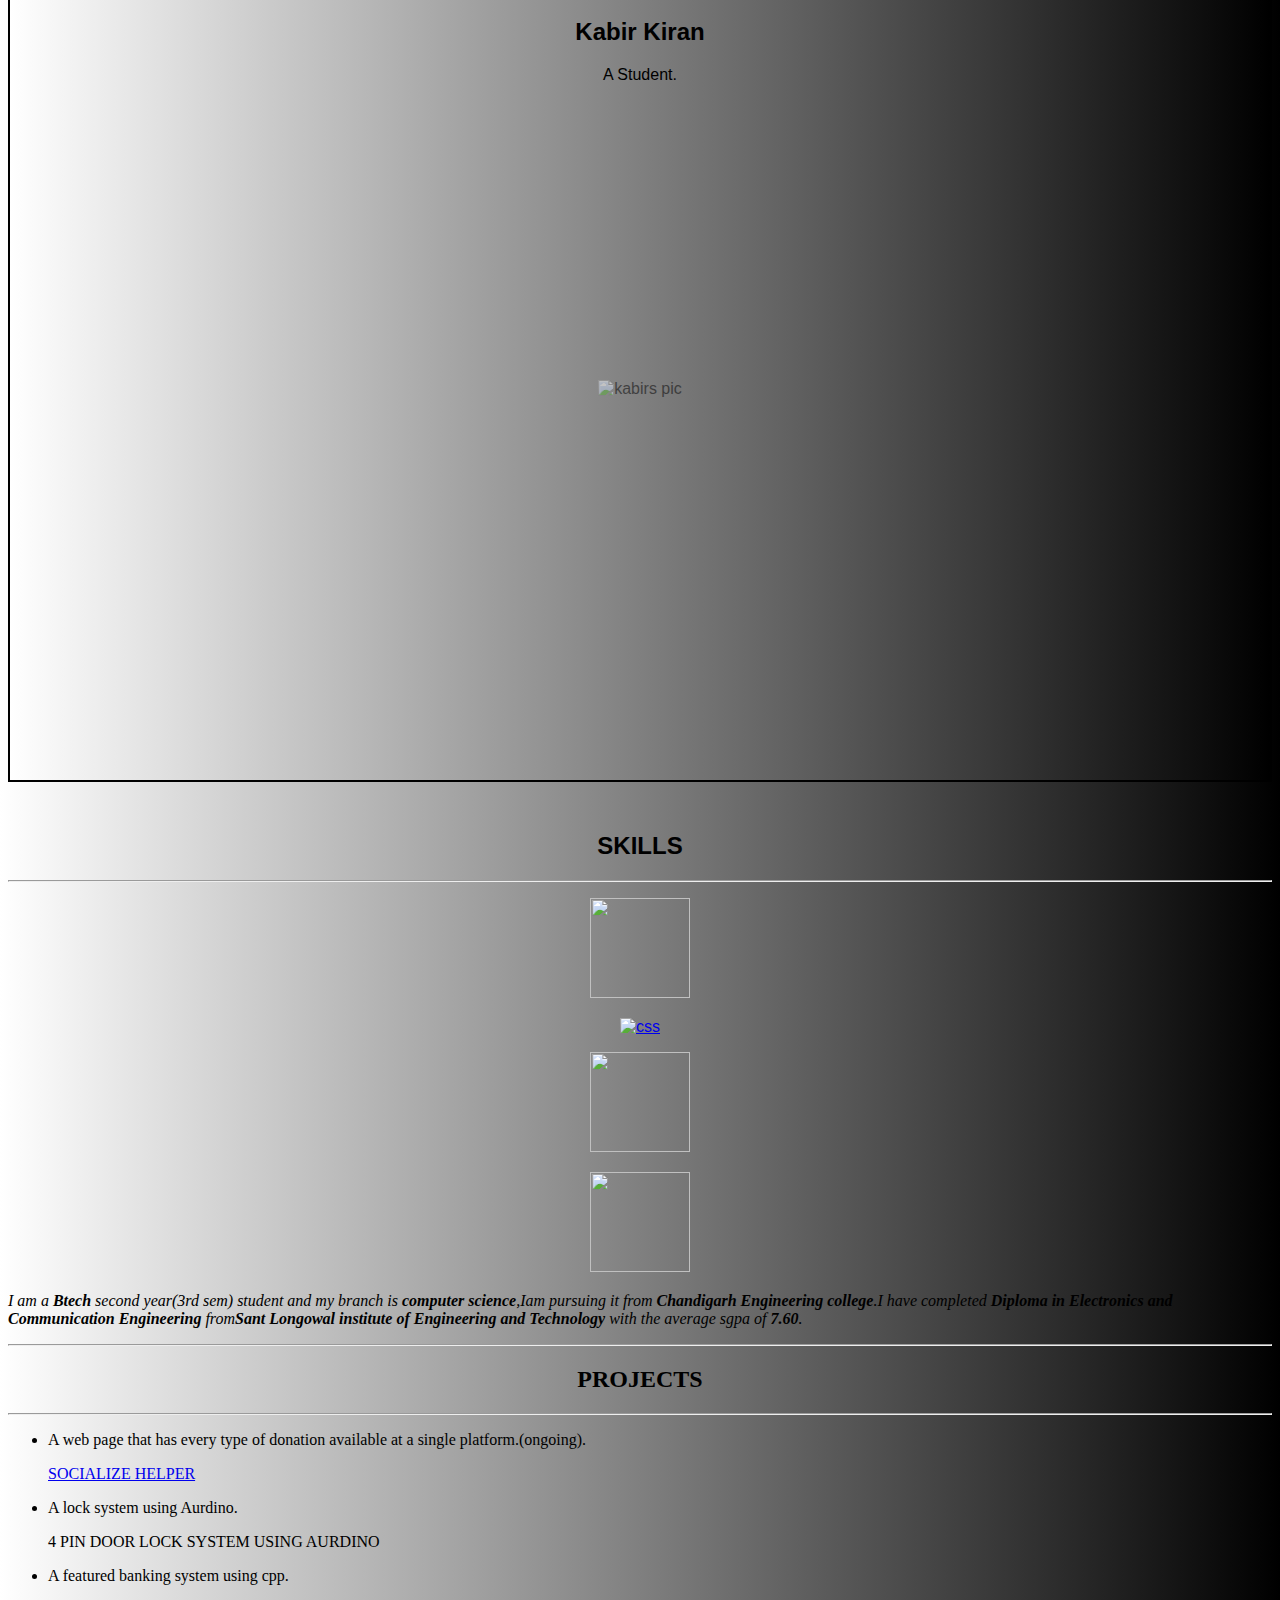
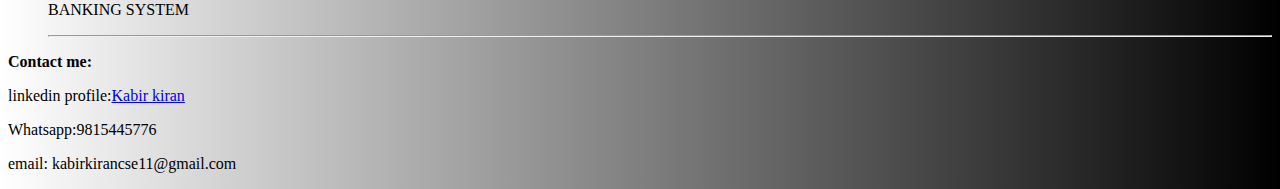
==== index.html @ 1a69ecf0 "Rename my.html to index.html" ====
<!DOCTYPE html>
<html lang="en">

<head>
    <meta charset="UTF-8">
    <meta http-equiv="X-UA-Compatible" content="IE=edge">
    <meta name="viewport" content="width=device-width, initial-scale=1.0">
    <title>My page</title>
    <link rel="stylesheet" href="self.css">
</head>

<body>

    <div class="first">

        <img id="fi" src="image/images.jfif" alt="kabirs pic">
        <h2>Kabir Kiran</h2>
        <p>A Student. </p>
    </div>


    <center>
        <h2 class="second"><span id="sk">SKILLS</span></h2>
        <hr>
        <p>
            <a href="https://en.wikipedia.org/wiki/HTML"><img class="second" src="image/logo.png" alt=""></a>
        </p>
        <p>
            <a href="https://en.wikipedia.org/wiki/CSS"><img class="second" src="image/cssimg.png" alt="css"></a><br></p>
        <p>
            <a href="https://en.wikipedia.org/wiki/Bootstrapping_(disambiguation)"> <img class="second" src="image/bsi.png" alt=""></a><br></p>
        <p>
            <a href="https://en.wikipedia.org/wiki/C%2B%2B"><img class="second" src="image/cpp.png" alt=""></a>
        </p>
    </center>
    <p><em>I am a <strong>Btech</strong> second year(3rd sem) student and my branch is <strong>computer science</strong>,Iam pursuing it from <strong>Chandigarh Engineering college</strong>.I have completed <strong>Diploma in Electronics and Communication Engineering</strong> from<strong>Sant Longowal institute of Engineering and Technology</strong>
        with the average sgpa of <strong>7.60</strong>.</em></p>
    <hr>
    <center>
        <h2>PROJECTS</h2>
    </center>
    <hr>
    <UL>
        <li>A web page that has every type of donation available at a single platform.(ongoing).</li>
        <p><a href="https://kabirkirancs24.github.io/helpers/">SOCIALIZE HELPER</a></p>
        <li>A lock system using Aurdino.</li>
        <p>4 PIN DOOR LOCK SYSTEM USING AURDINO</p>
        <li>A featured banking system using cpp.</li>
        <p>BANKING SYSTEM</p>
        <hr>
    </UL>
    <p><strong>Contact me:</strong></p>
    <p>linkedin profile:<a href="https://www.linkedin.com/in/kabir-kiran-2b7751213">Kabir kiran</a></p>
    <p>Whatsapp:9815445776</p>
    <p>email: kabirkirancse11@gmail.com</p>
</body>

</html>
---- self.css ----
.first {
    background: linear-gradient(to right, #ffffff, rgb(0, 0, 0));
    text-align: center;
    font-family: Verdana, Geneva, Tahoma, sans-serif;
    position: relative;
    background-size: 100%;
    width: auto;
    height: 800px;
    border: 2px solid;
    bottom: 30px;
    padding: auto;
}

img {
    display: inline;
    width: 250px;
    height: auto;
    top: 400px;
    position: relative;
}

.second {
    position: relative;
    bottom: auto;
    top: 0%;
    font-family: Verdana, Geneva, Tahoma, sans-serif;
    border: 2px whitesmoke;
    padding: 0% 0% 0% 0%;
}

body {
    background: linear-gradient(to right, #ffffff, rgb(0, 0, 0));
}

img {
    height: 100px;
    width: 100px;
    opacity: 2;
}

#fi {
    height: 200px;
    width: auto;
    opacity: 0.5;
}
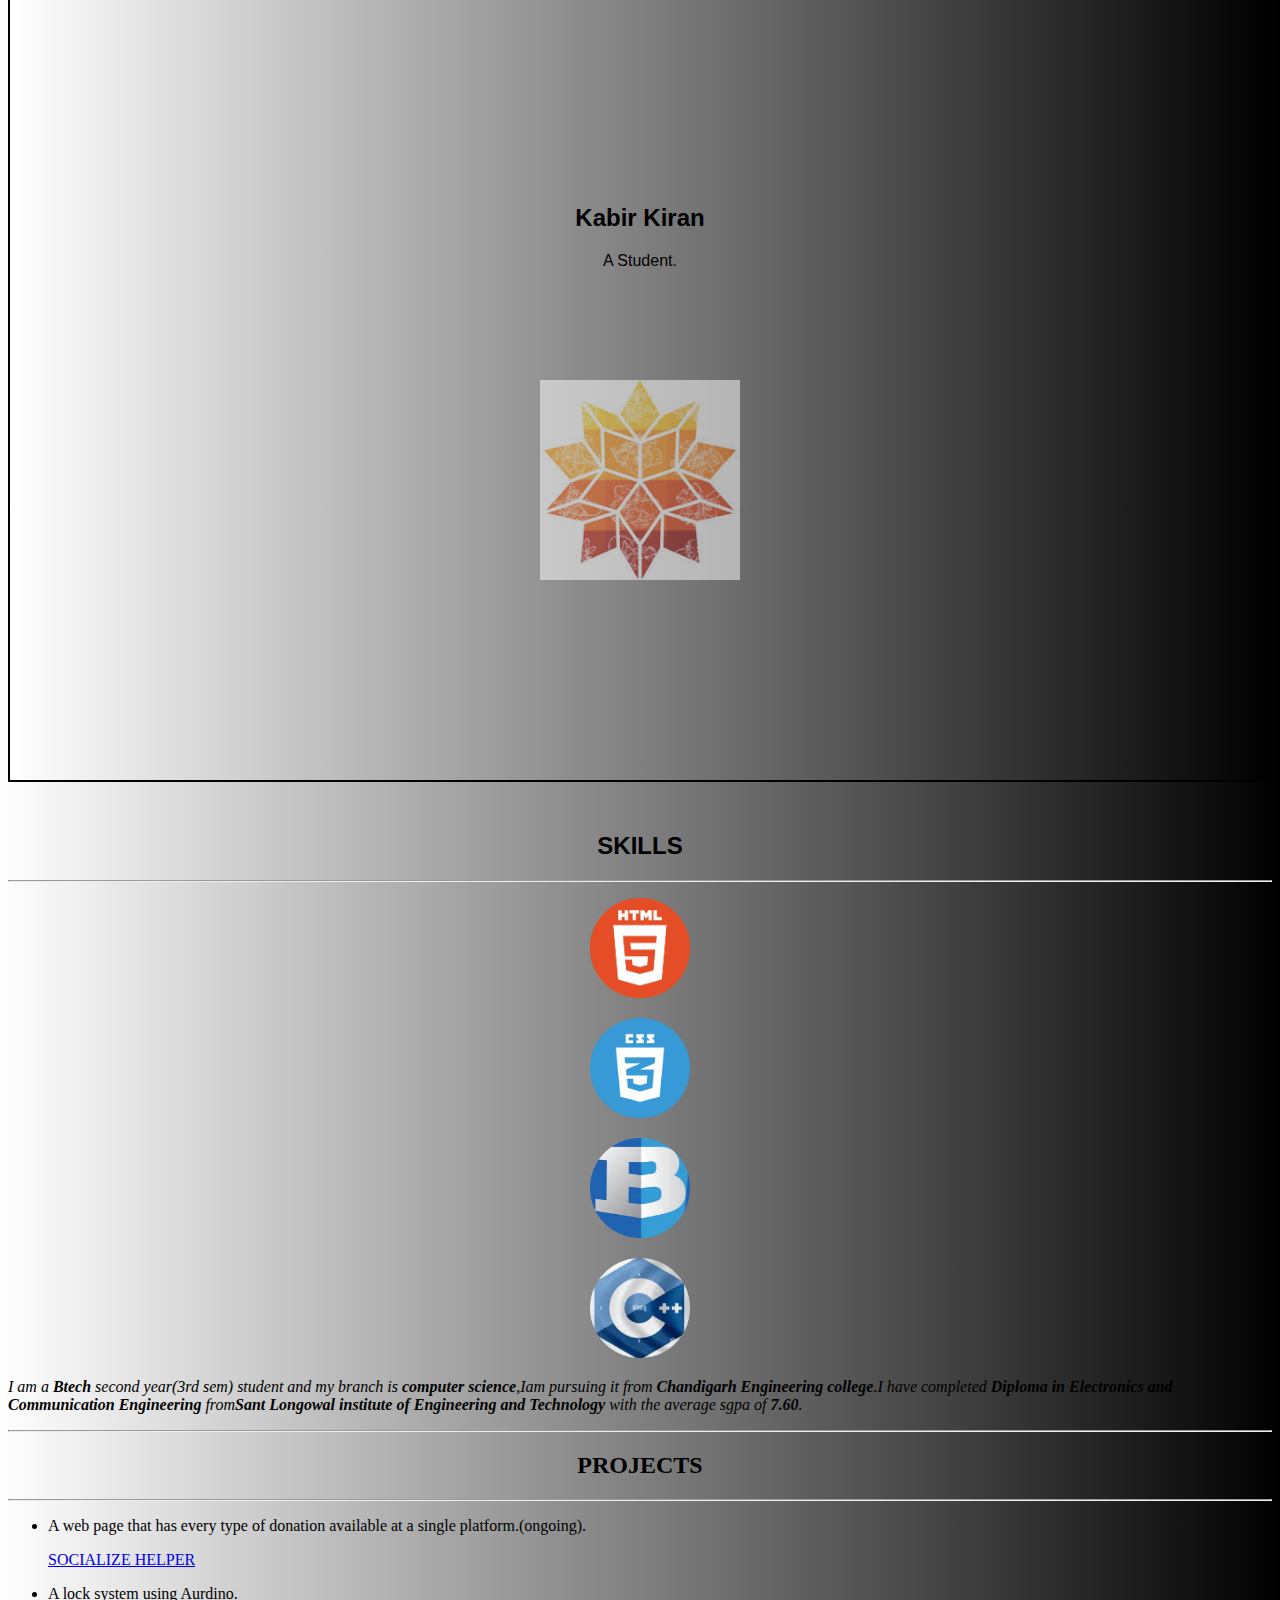
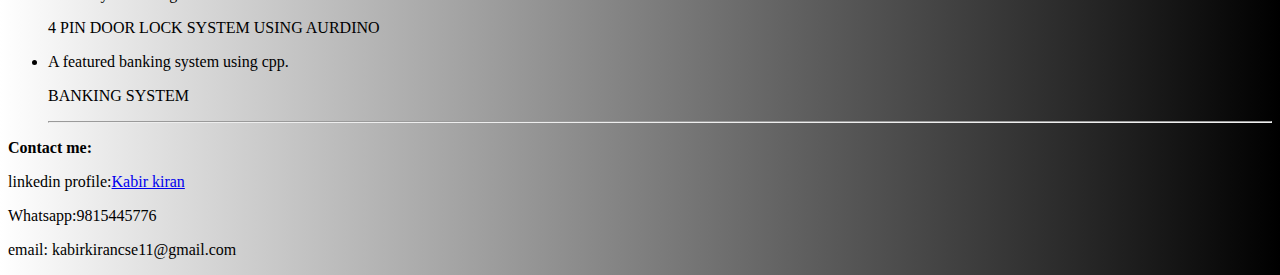
==== commit 069f59ed: "Update index.html" ====
--- a/index.html
+++ b/index.html
@@ -6,14 +6,14 @@
     <meta http-equiv="X-UA-Compatible" content="IE=edge">
     <meta name="viewport" content="width=device-width, initial-scale=1.0">
     <title>My page</title>
-    <link rel="stylesheet" href="self.css">
+    <link rel="stylesheet" href="stylesheet.css">
 </head>
 
 <body>
 
     <div class="first">
 
-        <img id="fi" src="image/images.jfif" alt="kabirs pic">
+        <img id="fi" src="images.jfif" alt="kabirs pic">
         <h2>Kabir Kiran</h2>
         <p>A Student. </p>
     </div>
@@ -23,14 +23,14 @@
         <h2 class="second"><span id="sk">SKILLS</span></h2>
         <hr>
         <p>
-            <a href="https://en.wikipedia.org/wiki/HTML"><img class="second" src="image/logo.png" alt=""></a>
+            <a href="https://en.wikipedia.org/wiki/HTML"><img class="second" src="logo.png" alt=""></a>
         </p>
         <p>
-            <a href="https://en.wikipedia.org/wiki/CSS"><img class="second" src="image/cssimg.png" alt="css"></a><br></p>
+            <a href="https://en.wikipedia.org/wiki/CSS"><img class="second" src="cssimg.png" alt="css"></a><br></p>
         <p>
-            <a href="https://en.wikipedia.org/wiki/Bootstrapping_(disambiguation)"> <img class="second" src="image/bsi.png" alt=""></a><br></p>
+            <a href="https://en.wikipedia.org/wiki/Bootstrapping_(disambiguation)"> <img class="second" src="bsi.png" alt=""></a><br></p>
         <p>
-            <a href="https://en.wikipedia.org/wiki/C%2B%2B"><img class="second" src="image/cpp.png" alt=""></a>
+            <a href="https://en.wikipedia.org/wiki/C%2B%2B"><img class="second" src="cpp.png" alt=""></a>
         </p>
     </center>
     <p><em>I am a <strong>Btech</strong> second year(3rd sem) student and my branch is <strong>computer science</strong>,Iam pursuing it from <strong>Chandigarh Engineering college</strong>.I have completed <strong>Diploma in Electronics and Communication Engineering</strong> from<strong>Sant Longowal institute of Engineering and Technology</strong>
--- a/stylesheet.css
+++ b/stylesheet.css
@@ -0,0 +1,45 @@
+.first {
+    background: linear-gradient(to right, #ffffff, rgb(0, 0, 0));
+    text-align: center;
+    font-family: Verdana, Geneva, Tahoma, sans-serif;
+    position: relative;
+    background-size: 100%;
+    width: auto;
+    height: 800px;
+    border: 2px solid;
+    bottom: 30px;
+    padding: auto;
+}
+
+img {
+    display: inline;
+    width: 250px;
+    height: auto;
+    top: 400px;
+    position: relative;
+}
+
+.second {
+    position: relative;
+    bottom: auto;
+    top: 0%;
+    font-family: Verdana, Geneva, Tahoma, sans-serif;
+    border: 2px whitesmoke;
+    padding: 0% 0% 0% 0%;
+}
+
+body {
+    background: linear-gradient(to right, #ffffff, rgb(0, 0, 0));
+}
+
+img {
+    height: 100px;
+    width: 100px;
+    opacity: 2;
+}
+
+#fi {
+    height: 200px;
+    width: auto;
+    opacity: 0.5;
+}
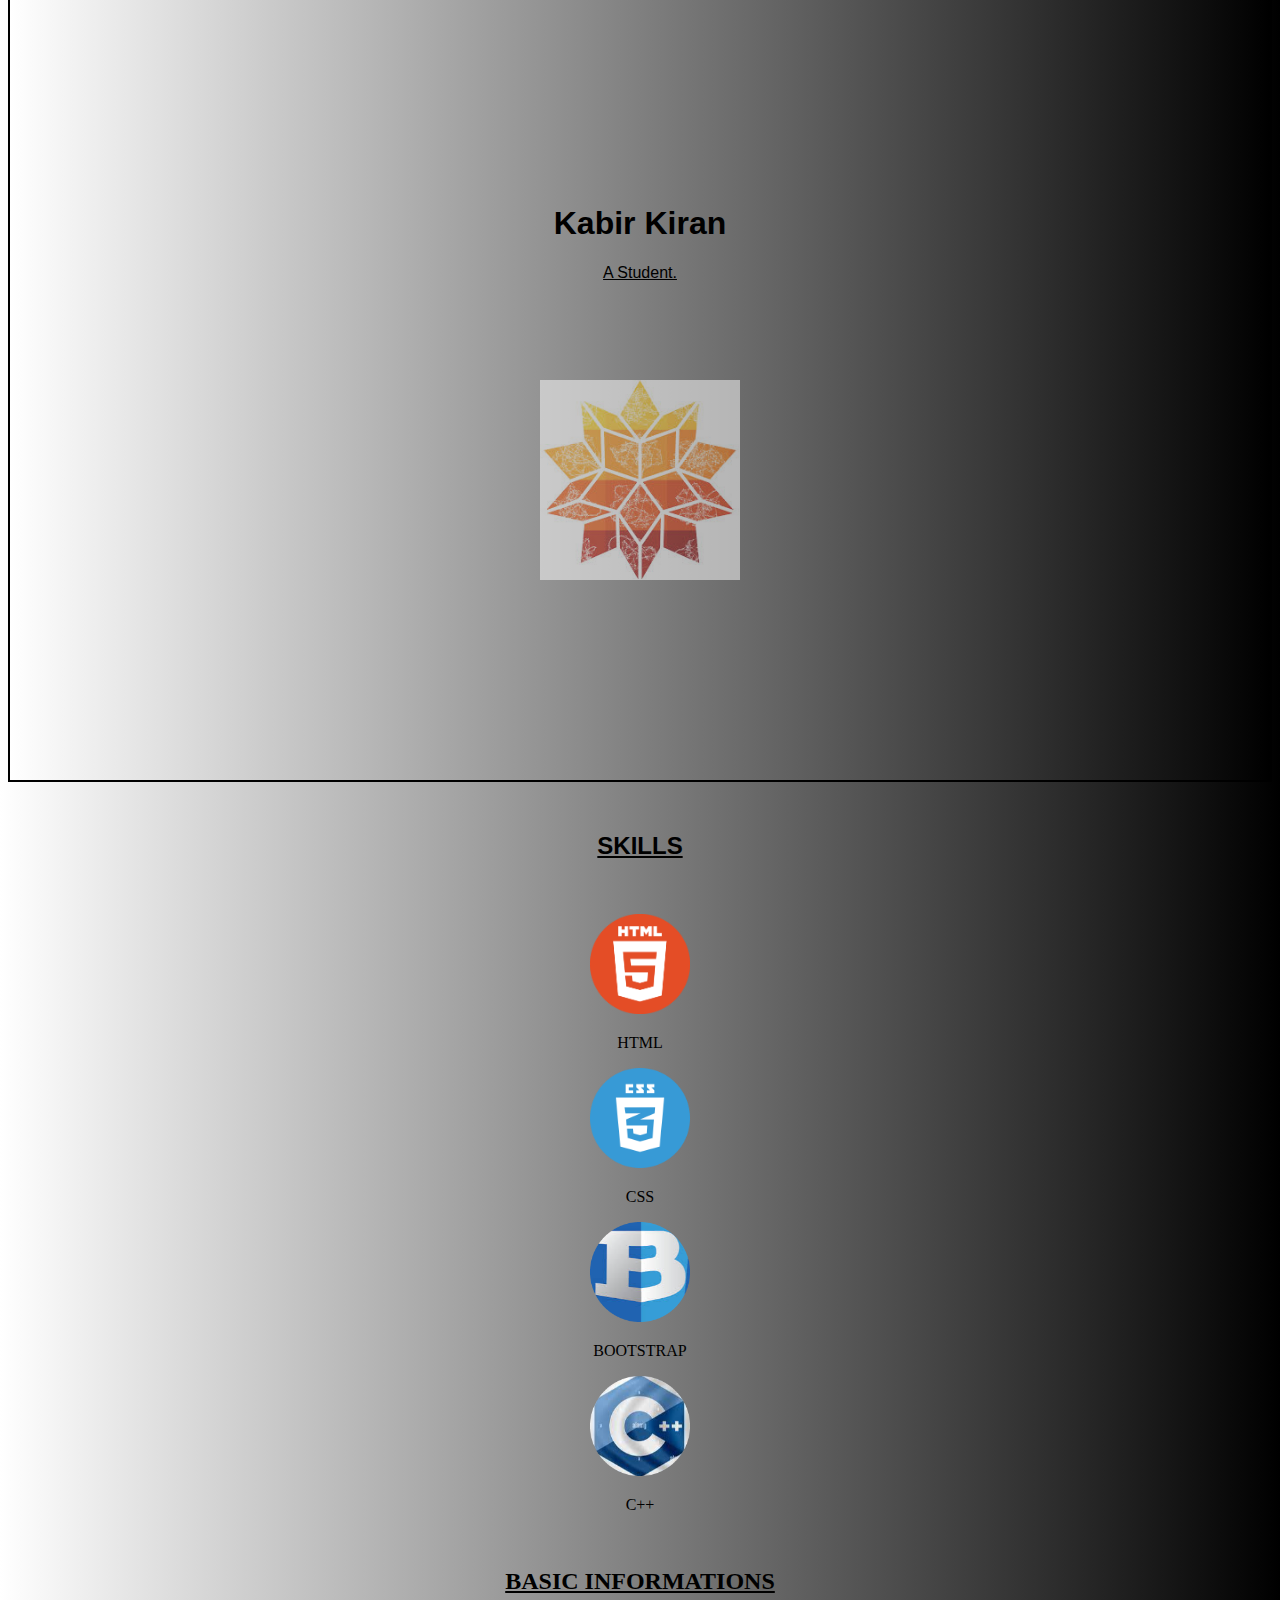
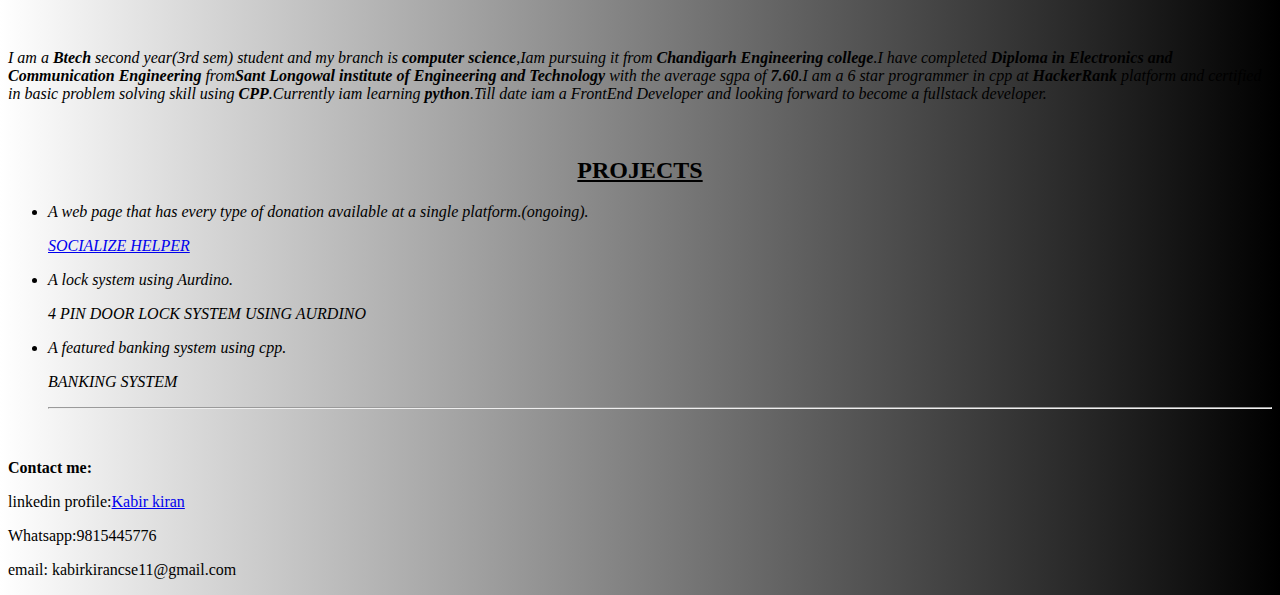
==== commit 1df9cdfa: "Update index.html" ====
--- a/index.html
+++ b/index.html
@@ -14,41 +14,51 @@
     <div class="first">
 
         <img id="fi" src="images.jfif" alt="kabirs pic">
-        <h2>Kabir Kiran</h2>
-        <p>A Student. </p>
+        <h1>Kabir Kiran</h1>
+        <p><u>A Student.</u> </p>
     </div>
 
 
     <center>
-        <h2 class="second"><span id="sk">SKILLS</span></h2>
-        <hr>
+        <h2 class="second"><span id="sk"><u>SKILLS</u></span></h2>
+        <br>
         <p>
             <a href="https://en.wikipedia.org/wiki/HTML"><img class="second" src="logo.png" alt=""></a>
+            <p id="html">HTML</p>
         </p>
         <p>
             <a href="https://en.wikipedia.org/wiki/CSS"><img class="second" src="cssimg.png" alt="css"></a><br></p>
+        <p id="css">CSS</p>
         <p>
             <a href="https://en.wikipedia.org/wiki/Bootstrapping_(disambiguation)"> <img class="second" src="bsi.png" alt=""></a><br></p>
+        <p id="bts">BOOTSTRAP</p>
         <p>
             <a href="https://en.wikipedia.org/wiki/C%2B%2B"><img class="second" src="cpp.png" alt=""></a>
+            <p id="cpp">C++</p>
         </p>
     </center>
-    <p><em>I am a <strong>Btech</strong> second year(3rd sem) student and my branch is <strong>computer science</strong>,Iam pursuing it from <strong>Chandigarh Engineering college</strong>.I have completed <strong>Diploma in Electronics and Communication Engineering</strong> from<strong>Sant Longowal institute of Engineering and Technology</strong>
-        with the average sgpa of <strong>7.60</strong>.</em></p>
-    <hr>
+    <br>
     <center>
-        <h2>PROJECTS</h2>
+        <h2><u>BASIC INFORMATIONS</u></h2>
     </center>
-    <hr>
+    <br>
+    <p><em>I am a <strong>Btech</strong> second year(3rd sem) student and my branch is <strong>computer science</strong>,Iam pursuing it from <strong>Chandigarh Engineering college</strong>.I have completed <strong>Diploma in Electronics and Communication Engineering</strong>    from<strong>Sant Longowal institute of Engineering and Technology</strong> with the average sgpa of <strong>7.60</strong>.I am a 6 star programmer in cpp at <strong>HackerRank</strong> platform and certified in basic problem solving skill using <strong>CPP</strong>.Currently
+    iam learning <strong>python</strong>.Till date iam a FrontEnd Developer and looking forward to become a fullstack developer.</em>
+    </p>
+    <br>
+    <center>
+        <h2><u>PROJECTS</u></h2>
+    </center>
     <UL>
-        <li>A web page that has every type of donation available at a single platform.(ongoing).</li>
+        <em><li>A web page that has every type of donation available at a single platform.(ongoing).</li>
         <p><a href="https://kabirkirancs24.github.io/helpers/">SOCIALIZE HELPER</a></p>
         <li>A lock system using Aurdino.</li>
         <p>4 PIN DOOR LOCK SYSTEM USING AURDINO</p>
         <li>A featured banking system using cpp.</li>
         <p>BANKING SYSTEM</p>
-        <hr>
+        <hr></em>
     </UL>
+    <br>
     <p><strong>Contact me:</strong></p>
     <p>linkedin profile:<a href="https://www.linkedin.com/in/kabir-kiran-2b7751213">Kabir kiran</a></p>
     <p>Whatsapp:9815445776</p>
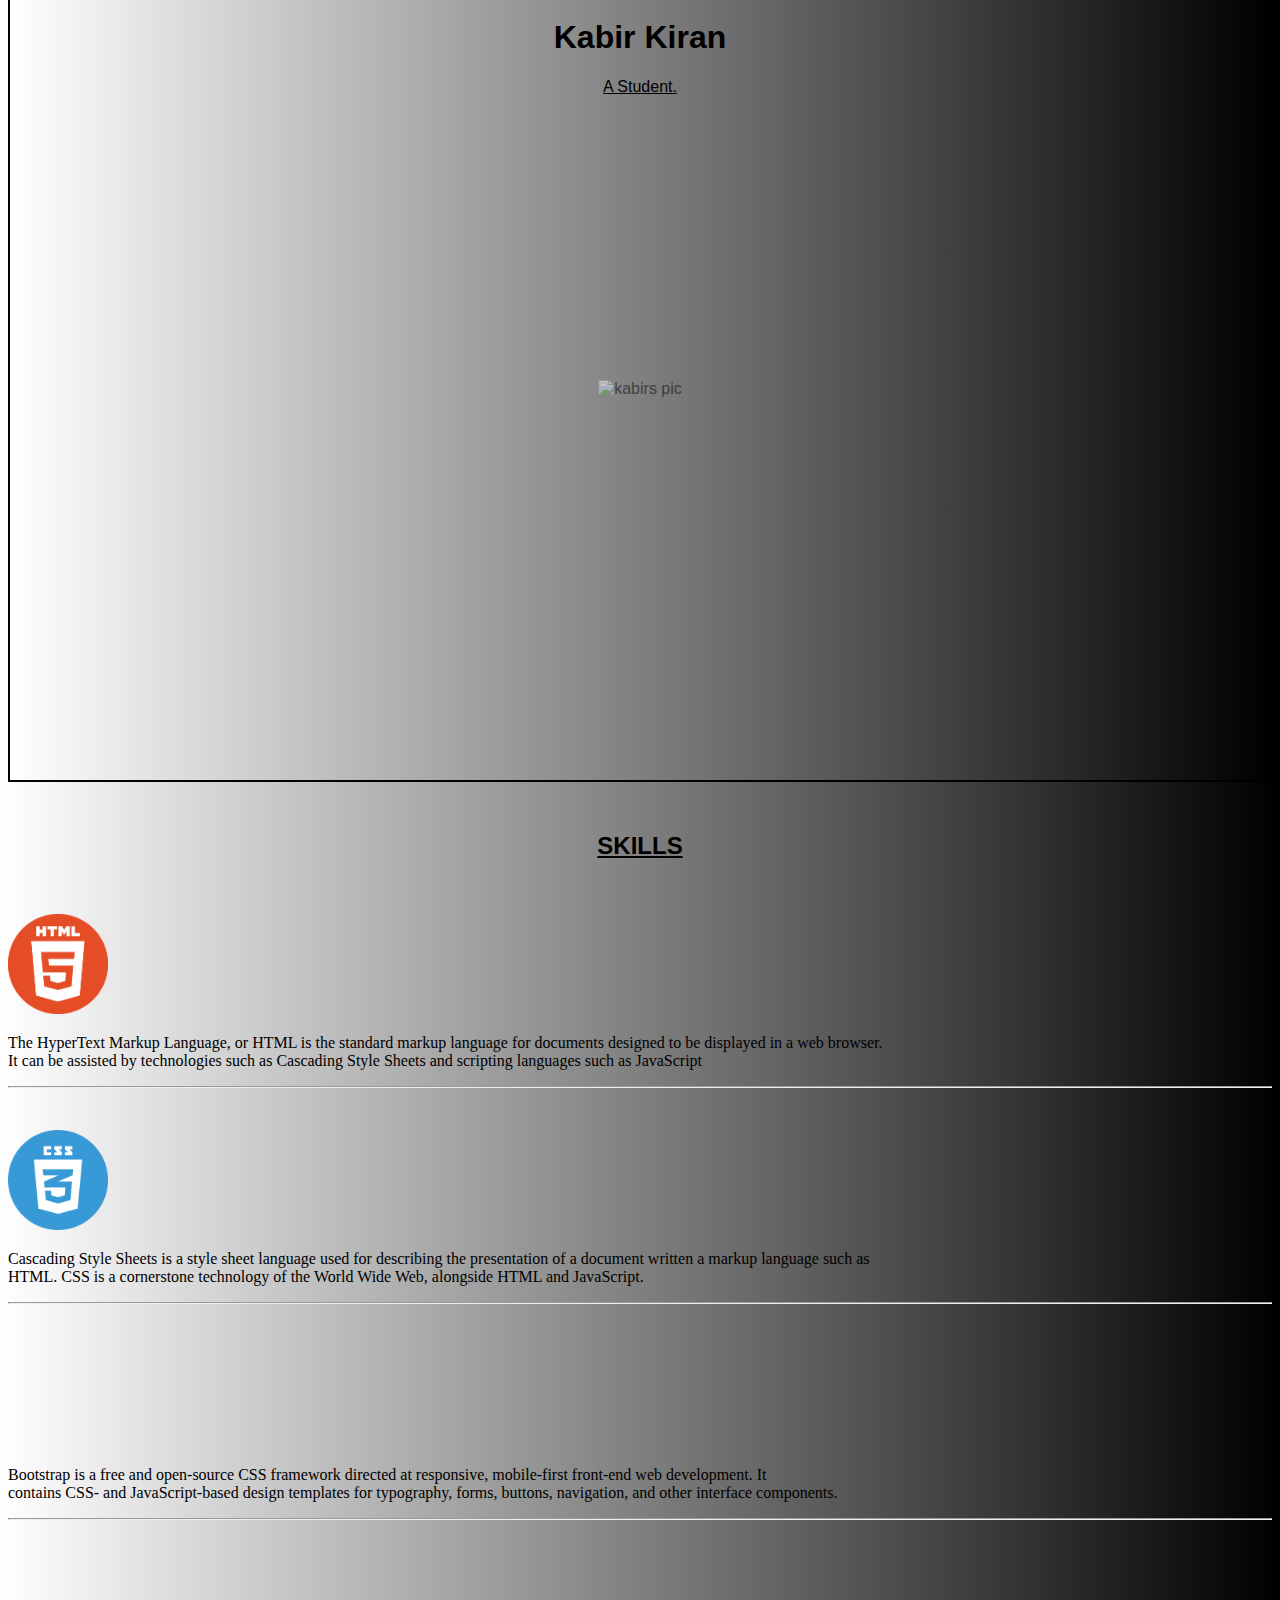
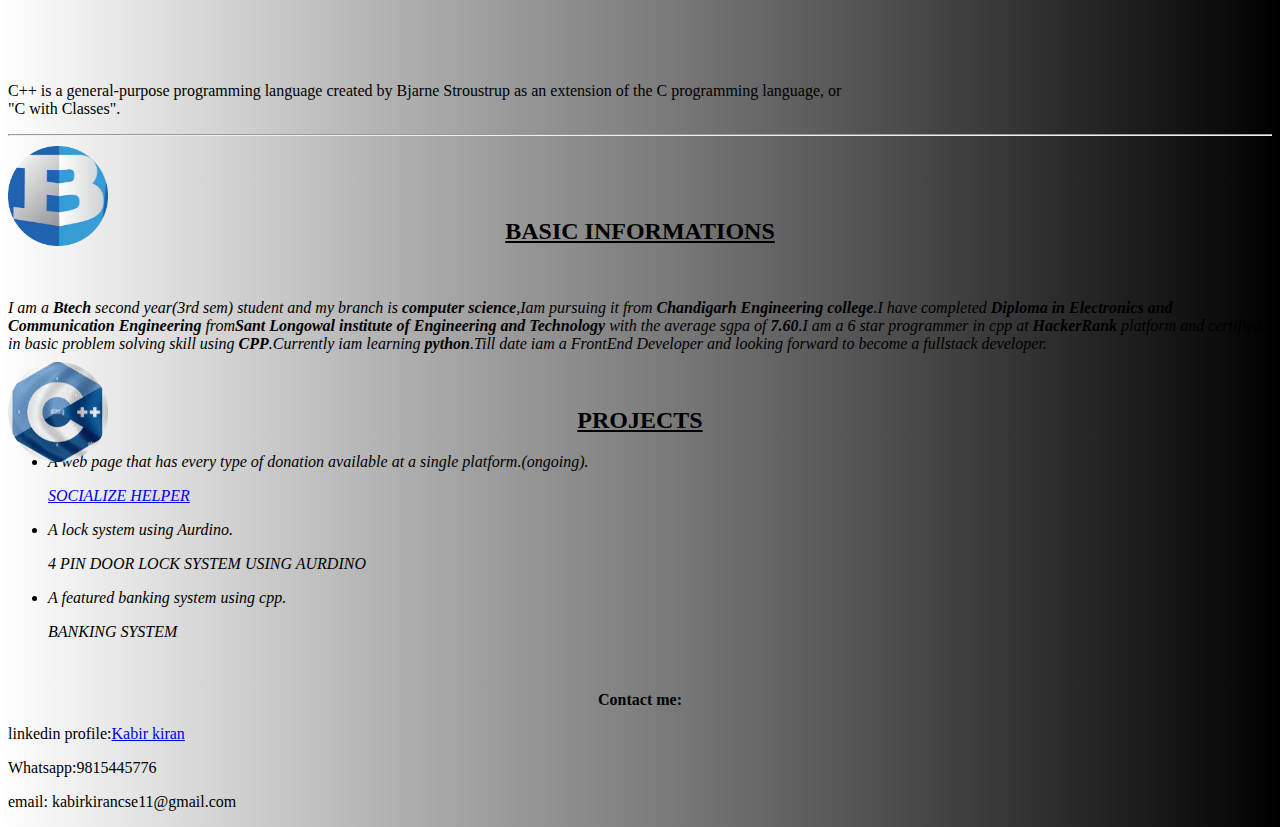
==== commit 54a94b16: "Update index.html" ====
--- a/index.html
+++ b/index.html
@@ -6,63 +6,103 @@
     <meta http-equiv="X-UA-Compatible" content="IE=edge">
     <meta name="viewport" content="width=device-width, initial-scale=1.0">
     <title>My page</title>
-    <link rel="stylesheet" href="stylesheet.css">
+    <link rel="stylesheet" href="self.css">
 </head>
 
 <body>
 
+
     <div class="first">
 
-        <img id="fi" src="images.jfif" alt="kabirs pic">
+        <img id="fi" src="image/images.jfif" alt="kabirs pic">
         <h1>Kabir Kiran</h1>
         <p><u>A Student.</u> </p>
     </div>
 
 
     <center>
-        <h2 class="second"><span id="sk"><u>SKILLS</u></span></h2>
-        <br>
-        <p>
-            <a href="https://en.wikipedia.org/wiki/HTML"><img class="second" src="logo.png" alt=""></a>
-            <p id="html">HTML</p>
-        </p>
-        <p>
-            <a href="https://en.wikipedia.org/wiki/CSS"><img class="second" src="cssimg.png" alt="css"></a><br></p>
-        <p id="css">CSS</p>
-        <p>
-            <a href="https://en.wikipedia.org/wiki/Bootstrapping_(disambiguation)"> <img class="second" src="bsi.png" alt=""></a><br></p>
-        <p id="bts">BOOTSTRAP</p>
-        <p>
-            <a href="https://en.wikipedia.org/wiki/C%2B%2B"><img class="second" src="cpp.png" alt=""></a>
-            <p id="cpp">C++</p>
-        </p>
+        <h2 class="second"><span id="sk"><span><u>SKILLS</u></span></h2>
     </center>
     <br>
+    <div class="main-container">
+        <div class="midlle-one">
+            <p>
+                <a href="https://en.wikipedia.org/wiki/HTML"><img class="second" src="logo.png" alt=""></a>
+            </p>
+        </div>
+        <div class="middle-two">
+            <p id="html">The HyperText Markup Language, or HTML is the standard markup language for documents designed to be displayed in a web browser.<br> It can be assisted by technologies such as Cascading Style Sheets and scripting languages such as JavaScript
+            </p>
+        </div>
+        <hr>
+        <br>
+        <div class="midlle-one">
+            <p>
+                <a href="https://en.wikipedia.org/wiki/CSS"><img class="second" src="cssimg.png" alt="css"></a>
+            </p>
+        </div>
+        <div class="middle-two">
+            <p id="css">Cascading Style Sheets is a style sheet language used for describing the presentation of a document written a markup language such as <br>HTML. CSS is a cornerstone technology of the World Wide Web, alongside HTML and JavaScript.</p>
+        </div>
+        <hr>
+        <br>
+        <div class="midlle-one">
+            <p>
+                <a href="https://en.wikipedia.org/wiki/Bootstrapping_(disambiguation)"> <img src="bsi.png" alt=""></a>
+            </p>
+        </div>
+        <div class="middle-two">
+            <p>Bootstrap is a free and open-source CSS framework directed at responsive, mobile-first front-end web development. It<br> contains CSS- and JavaScript-based design templates for typography, forms, buttons, navigation, and other interface components.
+            </p>
+        </div>
+        <hr>
+        <br>
+        <div class="midlle-one">
+            <p>
+                <a href="https://en.wikipedia.org/wiki/C%2B%2B"><img src="cpp.png" alt=""></a>
+            </p>
+        </div>
+        <div class="middle-two">
+            <p>C++ is a general-purpose programming language created by Bjarne Stroustrup as an extension of the C programming language, or <br>"C with Classes".</p>
+        </div>
+        <hr>
+
+        <br>
+        <br>
+        <br>
+    </div>
     <center>
         <h2><u>BASIC INFORMATIONS</u></h2>
     </center>
     <br>
     <p><em>I am a <strong>Btech</strong> second year(3rd sem) student and my branch is <strong>computer science</strong>,Iam pursuing it from <strong>Chandigarh Engineering college</strong>.I have completed <strong>Diploma in Electronics and Communication Engineering</strong>    from<strong>Sant Longowal institute of Engineering and Technology</strong> with the average sgpa of <strong>7.60</strong>.I am a 6 star programmer in cpp at <strong>HackerRank</strong> platform and certified in basic problem solving skill using <strong>CPP</strong>.Currently
-    iam learning <strong>python</strong>.Till date iam a FrontEnd Developer and looking forward to become a fullstack developer.</em>
+        iam learning <strong>python</strong>.Till date iam a FrontEnd Developer and looking forward to become a fullstack developer.</em>
     </p>
     <br>
     <center>
-        <h2><u>PROJECTS</u></h2>
+        <h2>
+            <h2><u>PROJECTS</u>
+            </h2>
     </center>
     <UL>
         <em><li>A web page that has every type of donation available at a single platform.(ongoing).</li>
-        <p><a href="https://kabirkirancs24.github.io/helpers/">SOCIALIZE HELPER</a></p>
-        <li>A lock system using Aurdino.</li>
-        <p>4 PIN DOOR LOCK SYSTEM USING AURDINO</p>
-        <li>A featured banking system using cpp.</li>
-        <p>BANKING SYSTEM</p>
-        <hr></em>
+            <p><a href="https://kabirkirancs24.github.io/helpers/">SOCIALIZE HELPER</a></p>
+            <li>A lock system using Aurdino.</li>
+            <p>4 PIN DOOR LOCK SYSTEM USING AURDINO</p>
+            <li>A featured banking system using cpp.</li>
+            <p>BANKING SYSTEM</p>
+            </em>
     </UL>
     <br>
-    <p><strong>Contact me:</strong></p>
-    <p>linkedin profile:<a href="https://www.linkedin.com/in/kabir-kiran-2b7751213">Kabir kiran</a></p>
-    <p>Whatsapp:9815445776</p>
-    <p>email: kabirkirancse11@gmail.com</p>
+    <div class="contact">
+        <center>
+            <p><strong>Contact me:</strong></p>
+        </center>
+        <p id="lp">linkedin profile:<a href="https://www.linkedin.com/in/kabir-kiran-2b7751213">Kabir kiran</a></p>
+        <p id="wp">Whatsapp:9815445776</p>
+        <p id="e">email: kabirkirancse11@gmail.com</p>
+    </div>
+    </div>
 </body>
 
 </html>
--- a/self.css
+++ b/self.css
@@ -0,0 +1,45 @@
+.first {
+    background: linear-gradient(to right, #ffffff, rgb(0, 0, 0));
+    text-align: center;
+    font-family: Verdana, Geneva, Tahoma, sans-serif;
+    position: relative;
+    background-size: 100%;
+    width: auto;
+    height: 800px;
+    border: 2px solid;
+    bottom: 30px;
+    padding: auto;
+}
+
+img {
+    display: inline;
+    width: 250px;
+    height: auto;
+    top: 400px;
+    position: relative;
+}
+
+.second {
+    position: relative;
+    bottom: auto;
+    top: 0%;
+    font-family: Verdana, Geneva, Tahoma, sans-serif;
+    border: 2px whitesmoke;
+    padding: 0% 0% 0% 0%;
+}
+
+body {
+    background: linear-gradient(to right, #ffffff, rgb(0, 0, 0));
+}
+
+img {
+    height: 100px;
+    width: 100px;
+    opacity: 2;
+}
+
+#fi {
+    height: 200px;
+    width: auto;
+    opacity: 0.5;
+}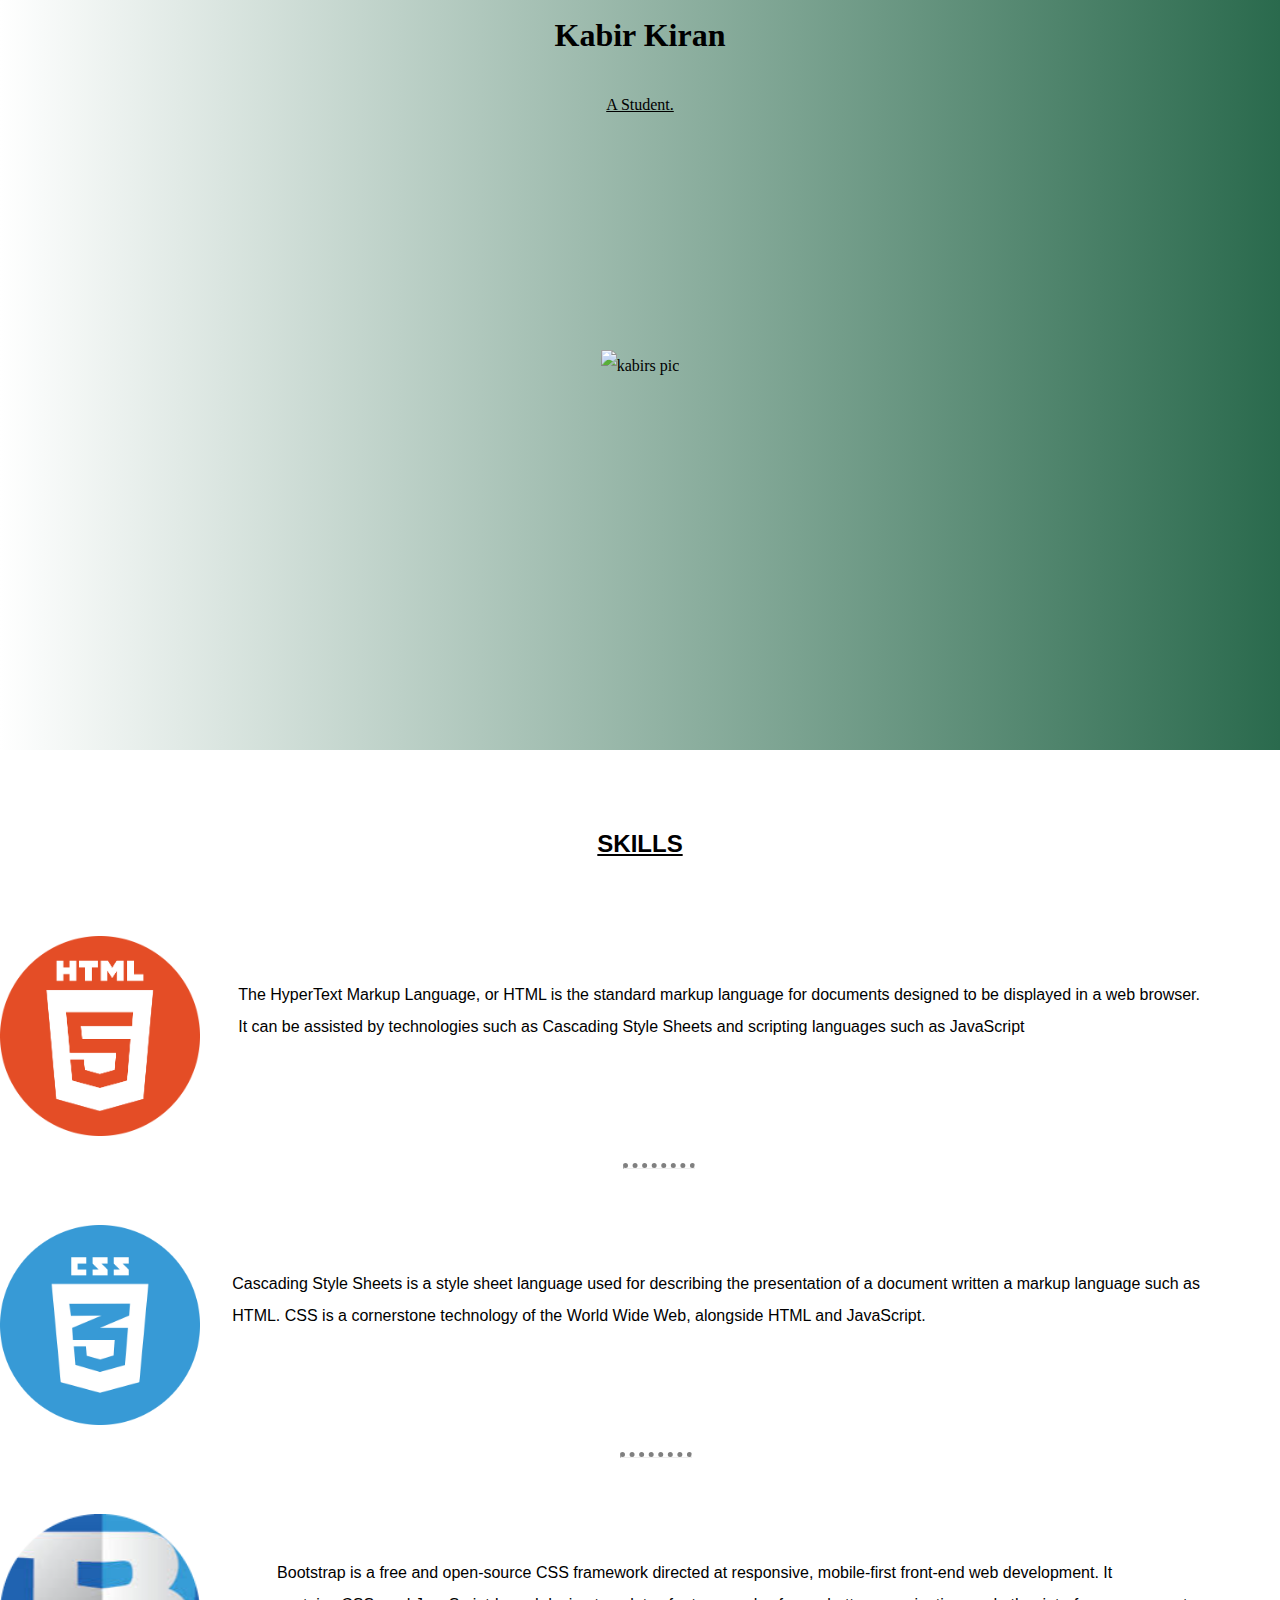
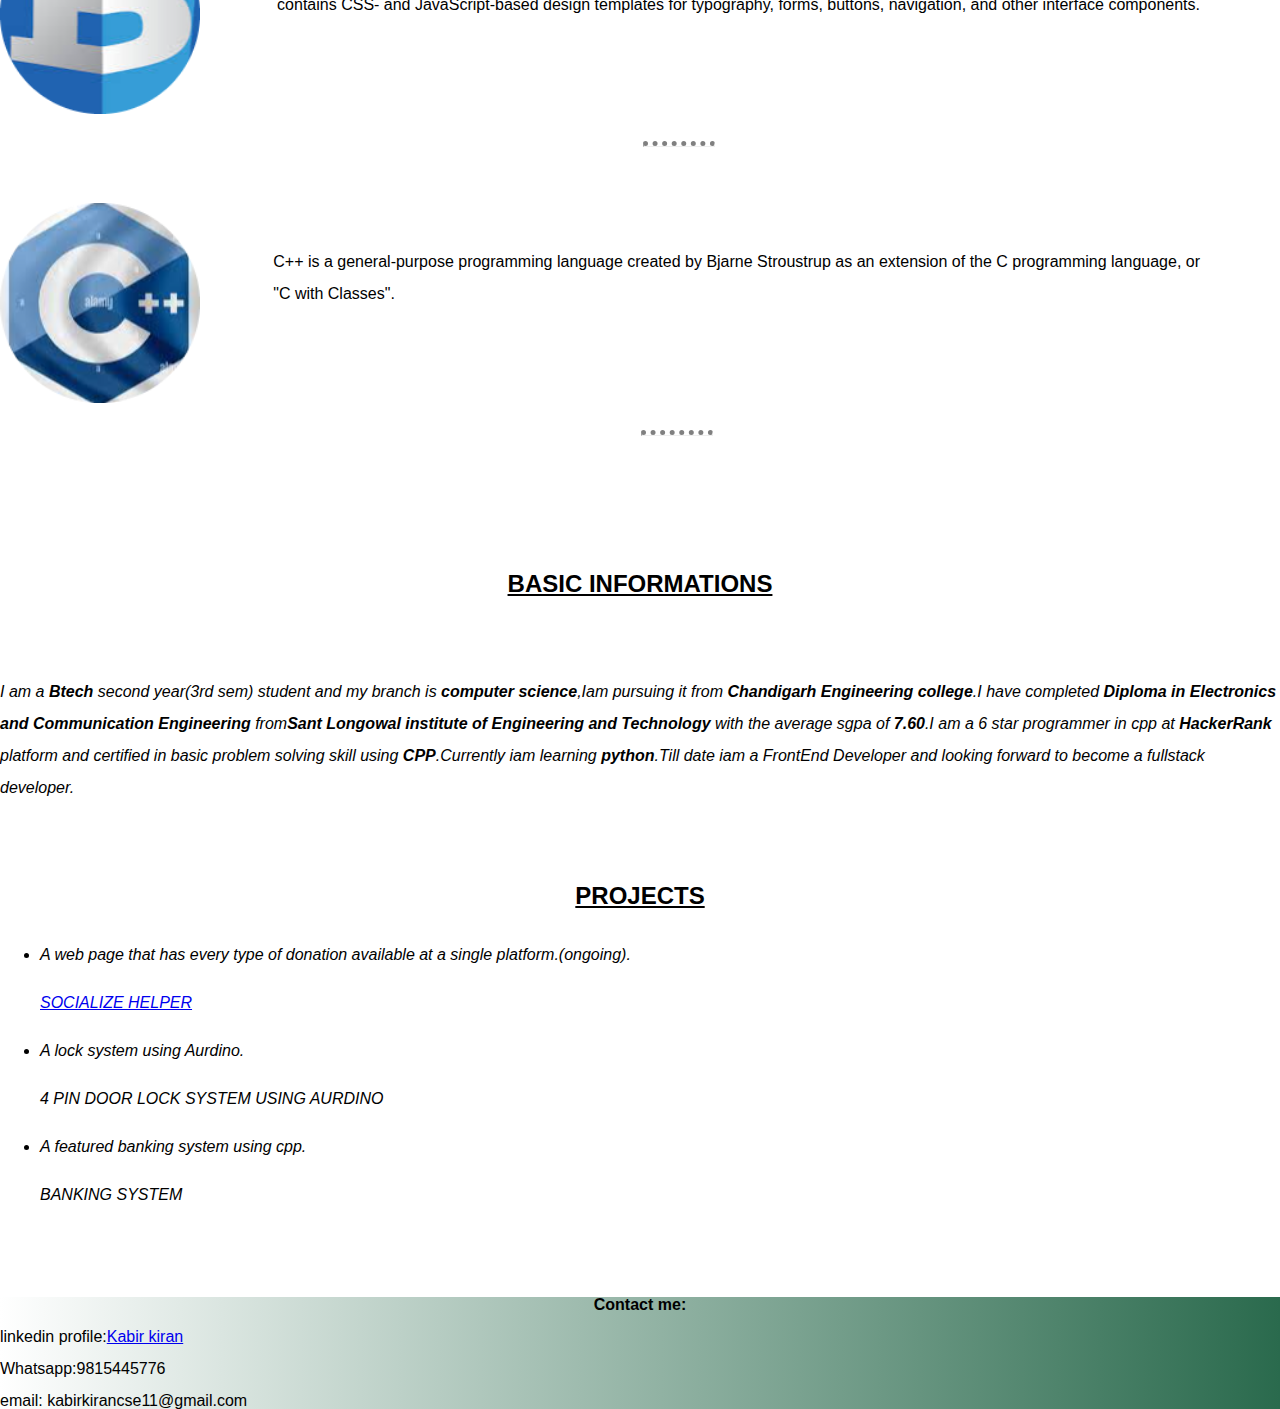
==== commit 3758c4d6: "Update index.html" ====
--- a/index.html
+++ b/index.html
@@ -6,7 +6,7 @@
     <meta http-equiv="X-UA-Compatible" content="IE=edge">
     <meta name="viewport" content="width=device-width, initial-scale=1.0">
     <title>My page</title>
-    <link rel="stylesheet" href="self.css">
+    <link rel="stylesheet" href="stylesheet.css">
 </head>
 
 <body>
--- a/stylesheet.css
+++ b/stylesheet.css
@@ -0,0 +1,88 @@
+.main-conatiner {
+    width: 100%;
+    display: inline;
+}
+
+.first {
+    background: linear-gradient(to right, #ffffff, #2a6a4d);
+    text-align: center;
+    font-family: 'sacranento', cursive;
+    position: relative;
+    background-size: 100%;
+    width: auto;
+    height: 800px;
+    bottom: 50px;
+    padding: auto;
+    margin-top: 50px;
+    width: 100%;
+    height: 100;
+    padding: 0%;
+    margin: 0;
+}
+
+img {
+    display: inline;
+    width: 250px;
+    height: auto;
+    position: relative;
+    transition: width 2s, height 2s, transform 2s;
+}
+
+img:hover {
+    width: 300px;
+    height: 300px;
+    transform: rotate(180deg);
+}
+
+body {
+    background-color: white;
+    font-family: Verdana, Geneva, Tahoma, sans-serif;
+    line-height: 2;
+    float: left;
+    margin: 0%;
+    width: 100%;
+}
+
+img {
+    height: 200px;
+    width: 200px;
+    opacity: 2;
+}
+
+.contact {
+    background: linear-gradient(to right, white, #2a6a4d);
+    margin: 0%;
+    position: relative;
+    top: 22px;
+    margin: 0% 0% 0% 0%;
+    width: 100%;
+    height: auto;
+    line-height: 1rem;
+}
+
+hr {
+    border-top: 5px dotted gray;
+    width: 70px;
+    position: relative;
+    left: 500px;
+}
+
+.middle-one {
+    position: relative;
+    float: left;
+    bottom: 300px;
+}
+
+.middle-two {
+    position: relative;
+    float: right;
+    bottom: 200px;
+    right: 80px;
+    font-size: 1em;
+}
+
+#fi {
+    transition: width 2s, height 2s, transform 2s;
+    position: relative;
+    top: 400px;
+}
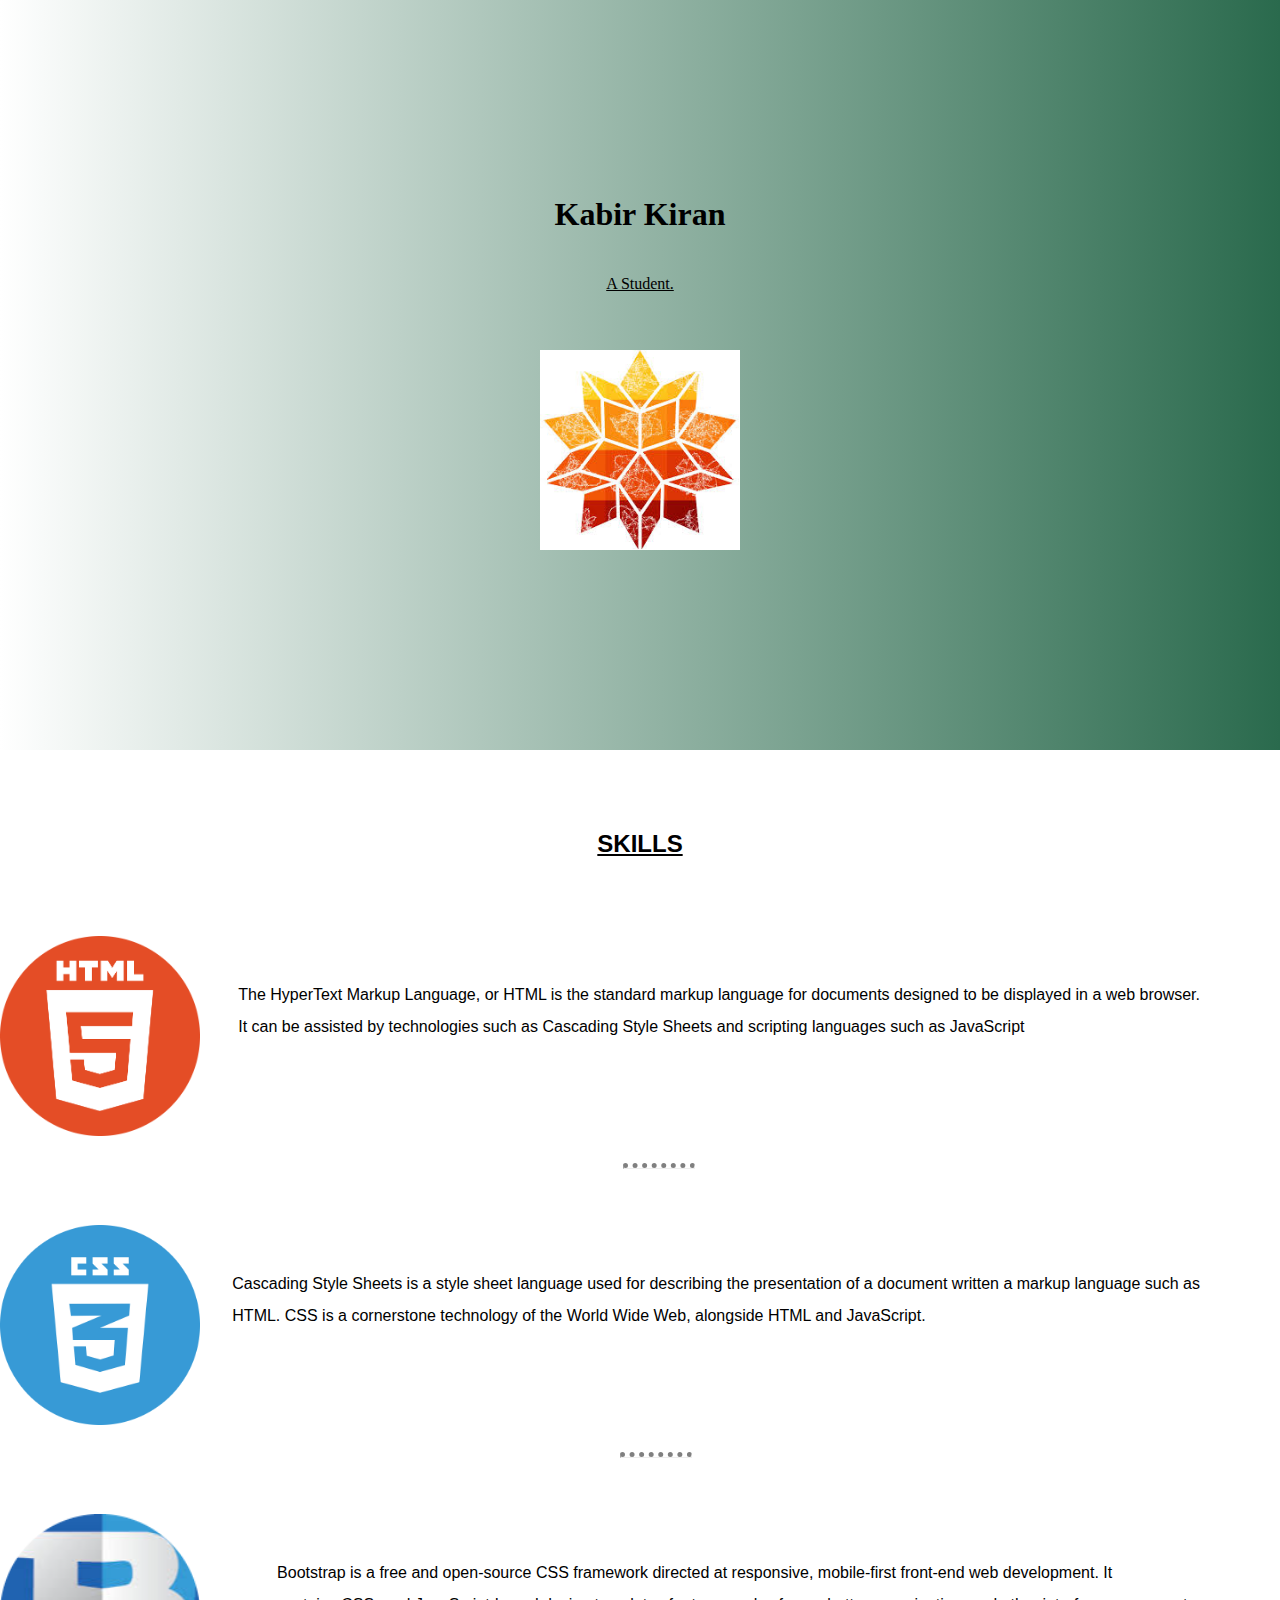
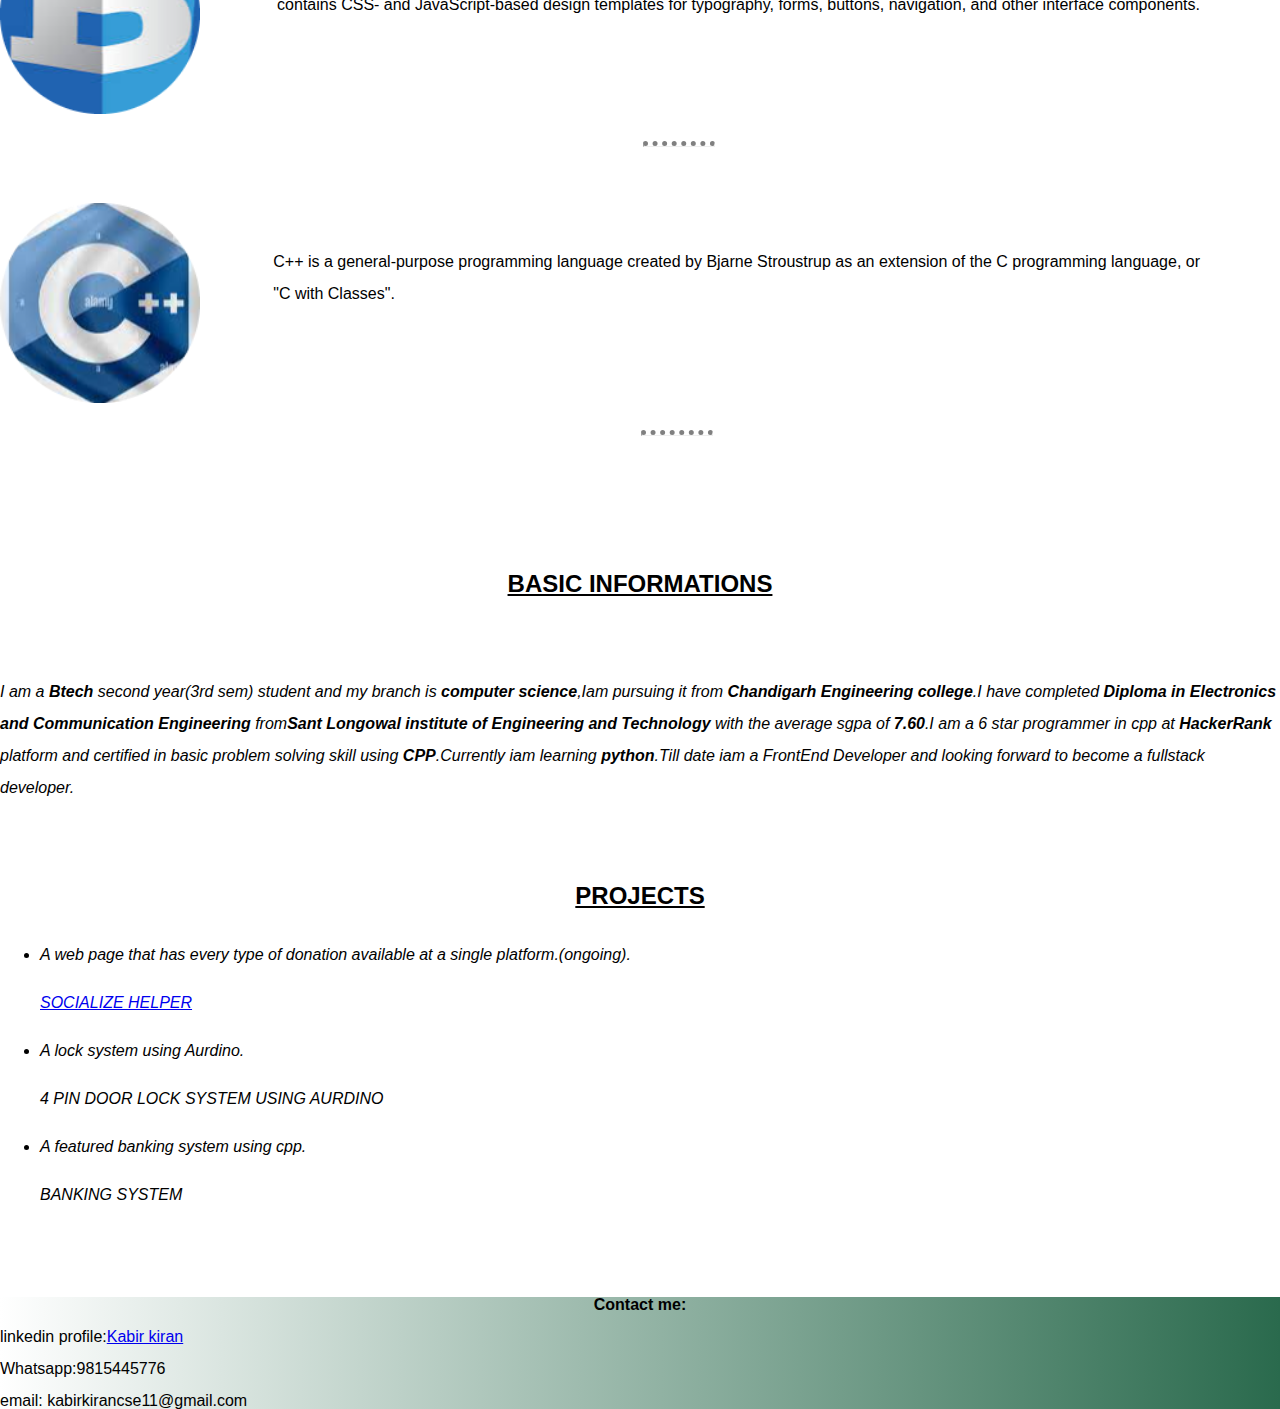
==== commit 907707ee: "Update index.html" ====
--- a/index.html
+++ b/index.html
@@ -14,7 +14,7 @@
 
     <div class="first">
 
-        <img id="fi" src="image/images.jfif" alt="kabirs pic">
+        <img id="fi" src="images.jfif" alt="kabirs pic">
         <h1>Kabir Kiran</h1>
         <p><u>A Student.</u> </p>
     </div>
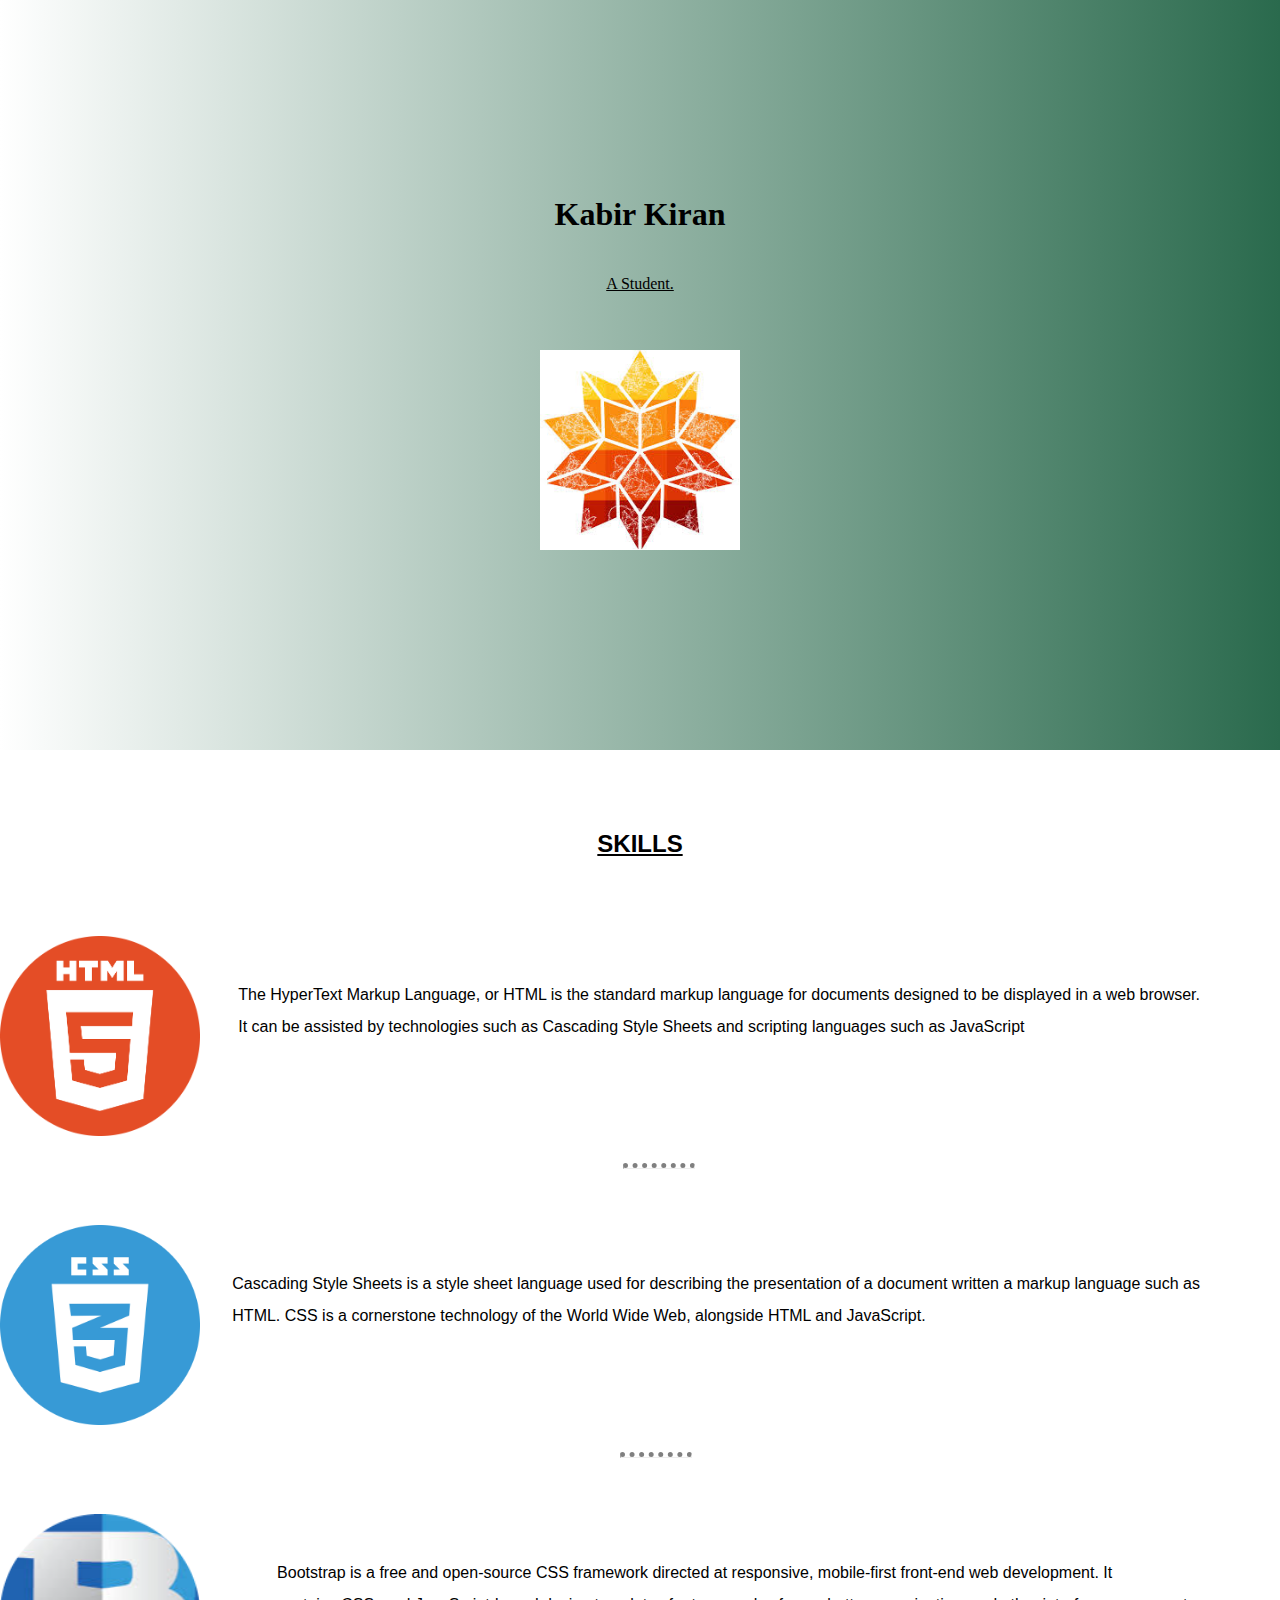
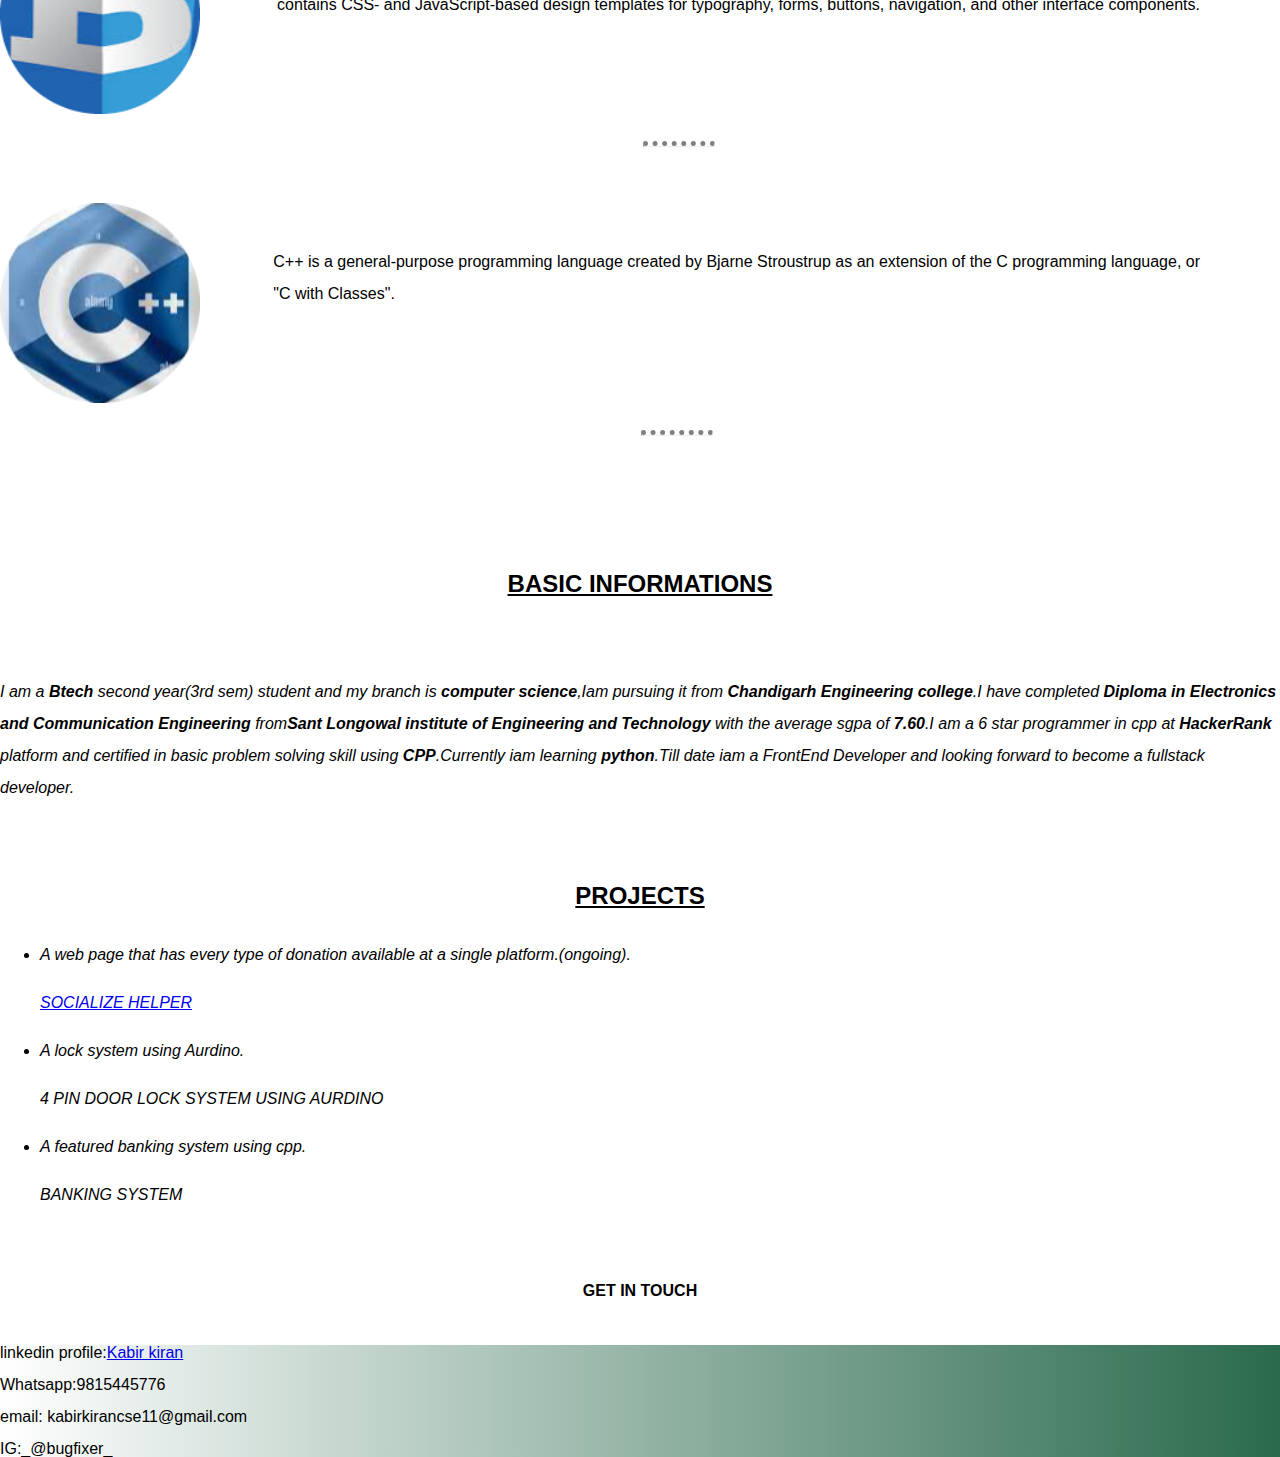
==== commit 548cf208: "Update index.html" ====
--- a/index.html
+++ b/index.html
@@ -15,7 +15,9 @@
     <div class="first">
 
         <img id="fi" src="images.jfif" alt="kabirs pic">
+        <span id=heading>
         <h1>Kabir Kiran</h1>
+    </span>
         <p><u>A Student.</u> </p>
     </div>
 
@@ -94,13 +96,14 @@
             </em>
     </UL>
     <br>
+    <center>
+        <span id="git"><p><strong>GET IN TOUCH</strong></p></span>
+    </center>
     <div class="contact">
-        <center>
-            <p><strong>Contact me:</strong></p>
-        </center>
         <p id="lp">linkedin profile:<a href="https://www.linkedin.com/in/kabir-kiran-2b7751213">Kabir kiran</a></p>
         <p id="wp">Whatsapp:9815445776</p>
         <p id="e">email: kabirkirancse11@gmail.com</p>
+        <p id=ig>IG:_@bugfixer_</p>
     </div>
     </div>
 </body>
